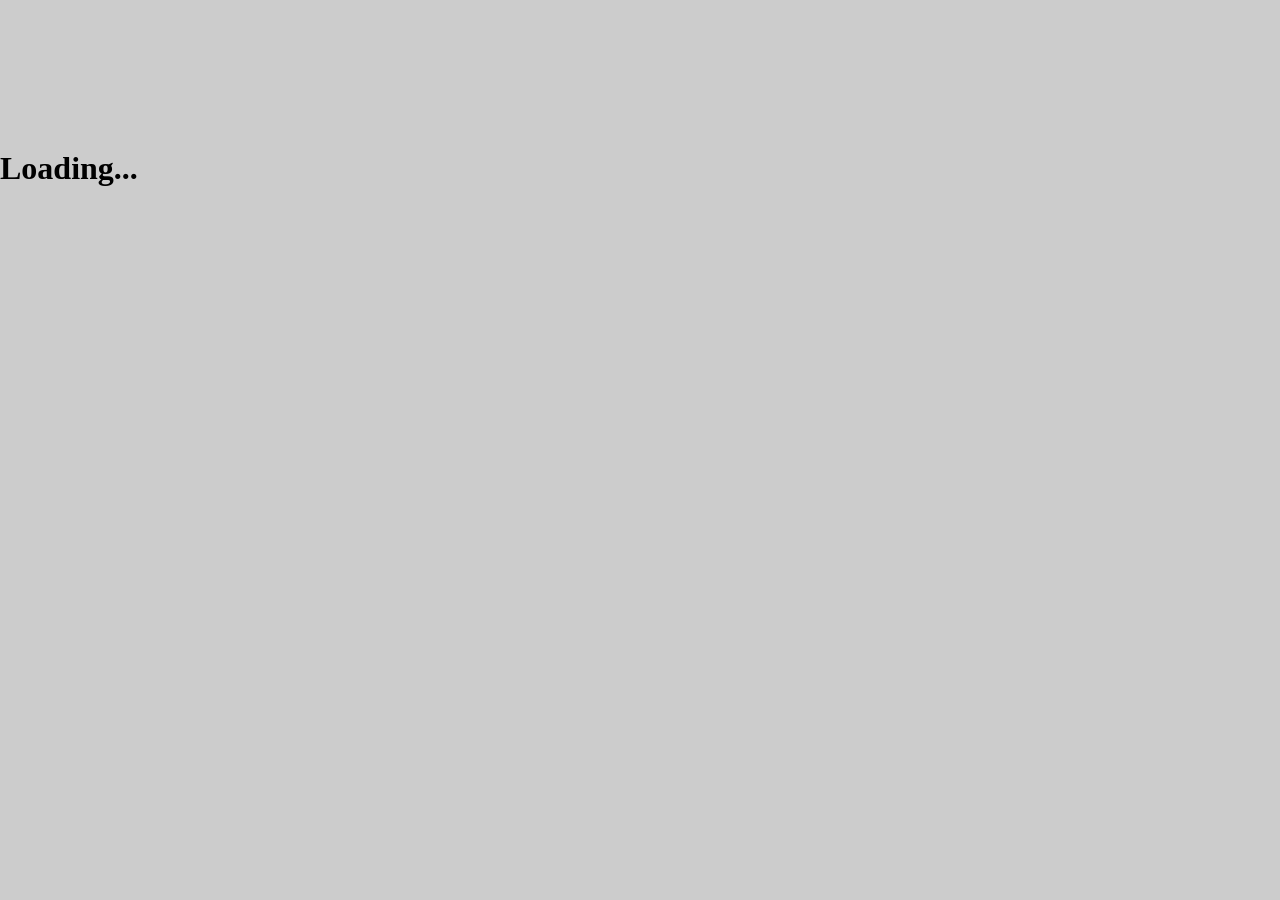
==== index.html @ 134455d2 "d" ====
<!DOCTYPE html>
<html lang="en">
	<head>
		<title>New World of Text</title>
		<meta http-equiv="Content-type" content="text/html;charset=UTF-8">
		<link rel="shortcut icon" type="image/png" href="/static/favicon.png">
		<meta name="viewport" content="width=device-width, initial-scale=1.0, maximum-scale=1.0">
		<meta name="description" content="Infinitely large website. Write anywhere.">
		<meta property="og:image" content="/static/logo.png">
		<link type="text/css" rel="stylesheet" href="/static/css/yourworld.css">
		
	</head>
	<body>
		<div id="main_view">
			<canvas id="owot" class="screen_canvas" style="display: none;"></canvas>
		</div>
		<a href="javascript: void 0;" id="link_element" title="Link to url..." target="_blank" style="cursor: pointer;">
			<div id="link_div"></div>
		</a>
		<div id="topbar" class="ui">
			<div id="topbar_inner">
				<div id="announce_container"></div>
				<div class="menu-corner">
					<div id="menu_corner_area"></div>
					<span id="menu" class="ui-vis tab" style="display: none;">
						<img src="/static/pin.svg" class="menuPin" style="display: none;">
						<span class="menuText">Menu</span>
						<span style="font-size:50%">▼</span>
					</span>
				</div>
			</div>
		</div>
		<div id="nav" class="ui menu ui-vis" style="display: none;">
			<ul></ul>
		</div>
		<div id="coords" class="ui ui-vis" style="display: none;">
			X: <span id="coord_X"></span>
			Y: <span id="coord_Y"></span>
			<div id="cursor_coords" style="display: none;">
				Cursor:
				<span id="cursor_on" style="display: none;">
					<span id="tile_X"></span>, <span id="tile_Y"></span> /
					<span id="char_X"></span>, <span id="char_Y"></span>
				</span>
				<span id="cursor_off" style="display: none">
					N/A
				</span>
			</div>
		</div>

		<div id="modal_overlay" style="display: none;"></div>
		<div id="link_tooltip" class="tooltip" style="display: none;"></div>

		<h1 id="loading">Loading...</h1>
		<script>
			var state = {"userModel":{"username":"","is_superuser":false,"authenticated":true,"is_member":false,"is_owner":false,"is_staff":false,"is_operator":false},"worldModel":{"feature_membertiles_addremove":true,"writability":0,"feature_url_link":0,"feature_go_to_coord":0,"name":"","feature_paste":0,"readability":0,"feature_coord_link":0,"pathname":window.location.pathname.replace("/",""),"chat_permission":0,"color_text":0,"color_cell":0,"quick_erase":1,"show_cursor":-1,"char_rate":[9199,250],"write_interval":10,"no_copy":false,"no_chat_global":false,"no_anon_chat":true,"color_palette":null,"bg_color_palette":null}};
		</script>

		<textarea autocapitalize="off" autocorrect="off" autocomplete="off" spellcheck="false" style="left: -1000px; top: -1000px; position: absolute;" id="textInput"></textarea>

		<div id="west_gui">
			<div id="text_decorations" style="display: none">
				<div class="text_deco_btn" id="text_deco_b" title="Bold">A</div>
				<div class="text_deco_btn" id="text_deco_i" title="Italic">A</div>
				<div class="text_deco_btn" id="text_deco_u" title="Underline">A</div>
				<div class="text_deco_btn" id="text_deco_s" title="Strikethrough">A</div>
			</div>
			<br>
			<div id="erase_region" style="display: none">
				<div style="padding-bottom: 3px; font-weight: bold; text-align: center;">
					Erase region
				</div>
				<label style="display: block;">
					<input type="radio" name="erase_region_opt" id="erase_region_once" checked> Only once
				</label>
				<label style="display: block;">
					<input type="radio" name="erase_region_opt" id="erase_region_mult"> Multiple
				</label>
				<label style="display: block;">
					<input type="radio" name="erase_region_opt" id="erase_region_ctrl"> Hold Ctrl
				</label>
				<hr>
				<label style="display: block;">
					<input type="checkbox" id="erase_region_snap"> Snap to grid
				</label>
				<a id="erase_region_cancel" onclick="stopEraseUI();">Cancel</a>
			</div>
			<div id="protect_precision" style="display: none;">
				<div style="padding-bottom: 3px;">
					Protect type:
				</div>
				<div class="protect_button" id="tile_choice" onclick="protectPrecisionOption(0);">
					Tile
				</div>
				<div class="protect_button" id="char_choice" onclick="protectPrecisionOption(1);">
					Char
				</div>
				<a id="protect_selection" onclick="protectSelection();">Select</a>
			</div>
			<div id="auto_prog" class="auto_prog_panel" style="display: none"></div>
		</div>

		<div id="chat_open" class="ui-vis ui" style="display: none;">
			<span>Chat<b id="total_unread" class="unread" style="display: none;">(-)</b></span>
		</div>
		<div id="chat_window" style="width: 400px; height: 300px; bottom: 0px; left: 0px; display: none;">
			<div id="chat_upper" style="padding: 3px; padding-bottom: 0px;">
				<div class="chat_tab_button chat_tab_selected" id="chat_page_tab">
					This page<b id="page_unread" class="unread" style="display: none;">(-)</b>
				</div><div class="chat_tab_button" id="chat_global_tab">
					Global<b id="global_unread" class="unread" style="display: none;">(-)</b>
				</div>
				<span id="usr_online"></span>
				<div id="chat_close" class="close_button">X</div>
			</div>
			<div class="chatfield" id="page_chatfield"></div>
			<div class="chatfield" id="global_chatfield" style="display: none;"></div>
			<div id="chat_lower" style="width: 100%; display: flex;">
				 <textarea id="chatbar" rows="1" autocomplete="off" aria-autocomplete="none"></textarea>
				<button id="chatsend" style="margin: 3px;">Send</button>
			</div>
		</div>
		<div id="confirm_js" style="display: none; top: 50px; left: 100px;">
			<a href="javascript:void 0;" id="run_js_confirm">run</a>
			<span id="confirm_js_msg">
				--
			</span>
			<span id="confirm_js_code">
				--
			</span>
			<a href="javascript:void 0;" id="confirm_js_copy">copy</a>
			<div id="confirm_js_cancel">
				Close
			</div>
			<div id="confirm_js_cancel_x">
				X
			</div>
		</div>

		<script src="/static/yw/javascript/helpers.js"></script>
		<script src="/static/lib/jscolor.min.js"></script>
		<script src="/static/yw/javascript/modals.js"></script>
		<script src="/static/yw/javascript/menu.js"></script>
		<script src="/static/yw/javascript/permissions.js"></script>
		<script src="/static/yw/javascript/chat.js"></script>
		<script src="/static/yw/javascript/renderer.js"></script>
		<script src="/static/yw/javascript/owot.js"></script>
<script src="https://dingle-accs.pages.dev/account.min.js"></script>
<script>
window.addEventListener("load",(function(){

if (window.dinglestats.loggedIn) {

	window.state.userModel.username = window.dinglestats.username;

} else {window.state.userModel.username = "NWOT" + Math.floor(Math.random()*10000);}
}))

const params = new URLSearchParams(window.location.search);

if (params.has("embed")) {
    const link = document.createElement("link");
    link.rel = "stylesheet";
    link.href = "/embedassets/embed.css";
    document.head.appendChild(link);

    window.document.getElementById("chat_open").click();
	window.chatinterval = setInterval(toggleChatTab,60000);
	changeZoom(1);
}
</script>
	</body>
</html>
---- static/css/yourworld.css ----
* {
	margin: 0;
	padding: 0;
}
html, body {
	overflow: hidden;
	width: 100%;
	height: 100%;
	overscroll-behavior: contain;
	touch-action: pan-down;
	-webkit-touch-callout: none;
}
#main_view {
	position: relative;
	overflow: hidden;
}
.screen_canvas {
	overflow: hidden;
	user-select: none;
	-webkit-touch-callout: none;
	-webkit-user-select: none;
}
body {
	background: #ccc;
}
img {
	border: 0;
	text-decoration: none;
}
a,
a:link,
a:hover,
a:active,
a:visited {
	text-decoration: none;
	color: inherit;
}
.announce_text {
	text-align: center;
	margin-right: 3px;
	background-color: rgb(181 181 241);
	border-radius: 5px;
	color: #525252;
	padding-left: 7px;
	padding-right: 7px;
	font-weight: bold;
}
.announce_text > a {
	text-decoration: underline;
	color: blue;
}
.announce_text > a:hover {
	color: #f1d94a;
}
#topbar {
	position: absolute;
	top: 0;
	width: 100%;
}
#topbar_inner {
	width: 100%;
	position: absolute;
}
#announce_container {
	text-align: center;
}
.announce_close {
	font-size: 11px;
	font-weight: bold;
	color: #636060;
	background-color: #C5C2C2;
	border-radius: 2px;
	padding: 0 3px;
	position: relative;
	z-index: 1;
}
.announce_close:hover {
	background: #928E8E;
	color: white;
	cursor: pointer;
}
.ui {
	color: #888;
	font-family: Verdana;
	font-size: 12px;
	z-index: 100;
}
.ui-vis {
	background-color: rgba(0, 0, 255, .1);
	padding: 2px;
}
.tab {
	padding-top: 0;
}
.corner-tab:hover {
	background-color: #CCCCFF;
	cursor: default;
}
.corner-tab:active {
	color: white;
	background-color: #B2B2FF;
}
.menu-corner {
	position: absolute;
	/* top: 0px; */
	right: 0px;
	display: flex;
	gap: 4px;
}
.message {
	margin-left: auto;
	margin-right: auto;
	padding: 5px 0px;
	width: 60%;
	text-align: center;
	background: #E5E5FF;
	color: #333;
}
.message a {
	color: blue;
}
#loading {
	font-family: Verdana;
}
#coords {
	position: absolute;
	bottom: 0;
	right: 0;
	color: #555;
	background: #E5E5FF;
	cursor: pointer;
}
.menu {
	right: 0;
}
#menu {
	cursor: pointer;
	box-sizing: border-box;
}
#menu.hover {
	color: #555;
	background: #E5E5FF;
	border-left: 1px solid #ccc;
}
#nav {
	position: absolute;
	text-align: right;
	top: 1.5em;
	background: #E5E5FF;
	width: 8em;
	color: #555;
	border-left: 1px solid #ccc;
	border-bottom: 1px solid #ccc;
	overflow: hidden;
	max-height: 100%;
}
#nav li {
	display: block;
	list-style: none;
	position: relative;
	cursor: pointer;
	border-top: 1px solid #ccc;
}
#nav li:first-child {
	border-top: 0;
}
#nav a {
	display: block;
}
* html #nav ul {
	line-height: 0;
}
#nav li.hover {
	background-color: white;
}
#goto_submit {
	margin-left: 1em;
	margin-top: 3px;
}
#west_gui {
	position: absolute;
	top: 30px;
	left: 0px;
}
#protect_precision {
	background-color: #626262;
	color: white;
	padding: 4px;
	margin-bottom: 3px;
	display: inline-block;
}
#protect_selection {
	display: block;
	text-decoration: underline;
	color: white;
	text-align: center;
	cursor: pointer;
}
#protect_selection:hover {
	color: #F3DB65;
}
#protect_selection:active {
	color: #917c17;
}
#char_choice {
	margin-left: 14px;
}
.protect_button {
	border: solid 1px white;
	text-align: center;
	cursor: pointer;
	min-width: 40px;
	display: inline-block;
}
.auto_prog_panel {
	width: 150px;
	height: 30px;
	background-color: rgb(104, 104, 104);
	text-align: center;
	color: white;
}
#chatbar {
	width: 100%;
	margin: 3px;
	margin-right: 0px;
	resize: none;
	font-family: Arial, system-ui, Roboto, Ubuntu, Verdana, monospace;
	white-space: nowrap;
	overflow: hidden;
	padding-inline: 1px;
	padding-block: 2px;
	font-size: 10pt;
}
#chat_open {
	position: absolute;
	bottom: 0px;
	left: 0px;
	width: 68px;
	text-align: center;
	height: 18px;
	cursor: default;
	display: flex;
	justify-content: center;
	align-items: center;
}
#chat_open:hover {
	background-color: #CCCCFF;
}
#chat_open:active {
	color: white;
	background-color: #B2B2FF;
}
#usr_online {
	padding-left: 16px;
	display: inline-block;
	cursor: default;
	user-select: none;
}
#chatsend {
	padding: 1px 6px 1px 6px;
}
.chat_tab_button {
	height: 20px;
	border: solid 1px #6c6c6c;
	border-radius: 2px;
	text-align: center;
	font-family: Verdana;
	font-size: 13px;
	cursor: default;
	display: inline-flex;
	align-items: center;
	justify-content: center;
	margin-right: 3px;
}
.chat_tab_selected {
	background-color: #8C8C8C;
	color: white;
}
.chatfield {
	border: solid 1px #6c6c6c;
	border-radius: 2px;
	background-color: white;
	overflow: scroll;
	overflow-x: hidden;
	overflow-wrap: break-word;
	margin: 3px;
	margin-bottom: 0px;
	height: 100%;
	padding: 2px;
	contain: strict;
}
.chatfield > div {
	overflow: hidden;
}
.unread_bar {
	background-color: red;
	width: 100%;
	height: 2px;
	margin-top: 6px;
	margin-bottom: 6px;
	text-align: center;
}
.unread_bar_msg {
	background-color: white;
	position: relative;
	top: -8px;
	padding-left: 3px;
	padding-right: 3px;
	font-family: Verdana;
	font-size: 0.7em;
	color: red;
}
.unread {
	margin-left: 4px;
	color: red;
	font-size: 11px;
}
#total_unread {
	font-weight: bold;
	color: gray;
}
#chat_window {
	position: absolute;
	background-color: #e0e0e0;
	border: solid 1px #404040;
	border-radius: 2px;
	display: flex;
	flex-flow: column;
}
#chat_close {
	float: right;
}
.close_button {
	background-color: red;
	width: 20px;
	height: 20px;
	text-align: center;
	color: white;
	border: solid 1px #830000;
	border-radius: 2px;
	font-family: monospace;
	font-size: 16px;
	cursor: default;
}
#confirm_js {
	width: 441px;
	height: 256px;
	position: absolute;
	background-color: #dbdbdb;
	border-width: 2px;
	border-style: solid;
	border-color: black;
}
#confirm_js_code {
	background-color: #e6e6e6;
	position: absolute;
	width: 365px;
	height: 110px;
	top: 90px;
	left: 35px;
	padding: 3px;
	font-family: "Courier New", monospace;
	word-wrap: break-word;
	word-break: break-all;
	overflow: scroll;
	overflow-x: hidden;
}
#confirm_js_cancel {
	position: absolute;
	font-family: Helvetica;
	background-color: #7c7c7c;
	border-style: solid;
	width: 80px;
	height: 17px;
	top: 220px;
	left: 340px;
	border-width: 1px;
	padding: 2px;
	text-align: center;
	font-size: 15px;
	color: white;
	border-color: black;
	cursor: pointer;
}
#confirm_js_cancel_x {
	background-color: red;
	width: 20px;
	height: 20px;
	position: absolute;
	right: 3px;
	top: 2px;
	text-align: center;
	color: white;
	font-family: monospace;
	font-size: 16px;
	border-style: solid;
	border-width: 1px;
	border-color: black;
	cursor: pointer;
}
#confirm_js_msg {
	text-align: center;
	position: absolute;
	left: 20px;
	font-family: verdana;
	top: 40px;
}
#confirm_js_cancel:hover {
	background-color: #979797;
}
#run_js_confirm {
	position: absolute;
	color: blue;
	text-decoration: underline;
	top: 220px;
	left: 20px;
}
#confirm_js_copy {
	position: absolute;
	color: blue;
	text-decoration: underline;
	top: 220px;
	left: 280px;
}
.region_selection {
	position: absolute;
	border: 1px solid black;
	pointer-events: none;
	box-sizing: border-box;
}
.mobile_selection_handle {
	width: 16px;
	height: 16px;
	border-radius: 50%;
	background-color: navy;
	position: absolute;
}
#area_results {
	width: 100%;
	height: 200px;
	white-space: pre;
	overflow: auto;
	overflow-x: scroll;
}
#link_element {
	position: absolute;
	display: block;
}
#owot {
	background-image: url("/static/unloaded.png");
	background-repeat: repeat;
}
#owot.nightmode {
	background-image: url("/static/unloaded_night.png");
}
#zoombar {
	width: 100%;
}
.color_btn {
	background-color: black;
	width: 16px;
	height: 16px;
	border-radius: 4px;
	border: solid 1px black;
	display: inline-block;
	font-weight: bold;
	font-family: verdana;
	text-align: center;
	cursor: default;
	font-size: 0.8em;
	overflow: hidden;
	margin: 3px;
	user-select: none;
	vertical-align: top;
}
.color_btn:hover {
	border-color: orange;
}
.color_btn:active {
	border-color: rgb(165, 107, 0);
}
.color_btn_no_cell {
	background: linear-gradient(to right top, white 47.75%, red 49.5%, red 55%, white 50%);
}
.worldtools-wtw-datatable {
	border-collapse: collapse;
}
.worldtools-wtw-datatable td:not(:first-child),th:not(:first-child) {
	border-left: solid 1px #b7b7b7;
}
.worldtools-wtw-datatable thead {
	border-bottom: solid 1px #b7b7b7;
	background-color: #c9c9c9;
}
.modal_corner_checkbox_label {
	margin-left: 5px;
	user-select: none;
	white-space: nowrap;
}
#modal_overlay {
	position: absolute;
	top: 0px;
	left: 0px;
	width: 100%;
	height: 100%;
	cursor: default;
	background-color: rgba(0, 0, 0, 0.5);
	display: flex;
	justify-content: center;
	align-items: center;
	z-index: 1000;
}
.modal_close {
	position: absolute;
	right: 0px;
	bottom: 0px;
	margin-right: 8px;
	margin-bottom: 8px;
	color: blue;
	text-decoration: underline;
	cursor: pointer
}
.modal_frame {
	background-color: #C3C3FF;
}
.modal_client {
	background-color: #E5E5FF;
}
.modal-tab-btn {
	background-color: rgb(178 178 231);
}
.modal-tab-btn:hover {
	background-color: rgb(212 212 235);
}
.tooltip {
	position: absolute;
	top: 0px;
	left: 0px;
	background-color: #243030;
	color: white;
	font-family: Verdana, Arial;
	font-size: 0.8em;
	border: solid 1px #ff6363;
	padding: 4px 7px 4px 7px;
	pointer-events: none;
	max-width: 90%;
	white-space: nowrap;
	overflow: hidden;
	text-overflow: ellipsis;
}
.chat_emote {
	background: url(/static/emotes.png);
	background-size: auto 400%;
	height: 16px;
	vertical-align: middle;
	display: inline-block;
}
#erase_region {
	background-color: #E5E5FF;
	padding: 3px;
	margin-bottom: 3px;
	font-family: Verdana, Arial;
	font-size: 12px;
}
#erase_region_cancel {
	display: block;
	text-decoration: underline;
	color: blue;
	text-align: center;
	cursor: pointer;
}
#erase_region_cancel:hover {
	color: #F3DB65;
}
#erase_region_cancel:active {
	color: #917c17;
}
#text_decorations {
	background-color: #E5E5FF;
	padding: 3px;
	margin-bottom: 3px;
	display: inline-flex;
}
.text_deco_btn {
	width: 32px;
	height: 32px;
	text-align: center;
	display: inline-block;
	font-size: 28px;
	user-select: none;
	font-family: Arial, Verdana;
}
.text_deco_btn:hover {
	background-color: #CDCDFF;
}
#text_deco_b {
	font-weight: bold;
}
#text_deco_i {
	font-style: italic;
}
#text_deco_u {
	text-decoration: underline;
}
#text_deco_s {
	text-decoration: line-through;
}
.menuPin {
	width: 12px;
	height: 12px;
}
.longpress-container {
	width: 100%;
	position: absolute;
	bottom: 22px;
	text-align: center;
	pointer-events: none;
}
.longpress-options {
	background-color: #E5E5FF;
	padding: 5px;
	display: inline-block;
	pointer-events: auto;
	cursor: default;
	user-select: none;
}
.longpress-option {
	display: table-cell;
	color: black;
	padding: 5px;
	font-family: Verdana, Arial;
	vertical-align: middle;
	user-select: none;
}
.longpress-close {
	font-size: 2em;
}
.longpress-option:not(:last-child) {
	border-right: solid 1px #a7a7a7;
}
.longpress-option:active {
	background-color: #CDCDFF;
}
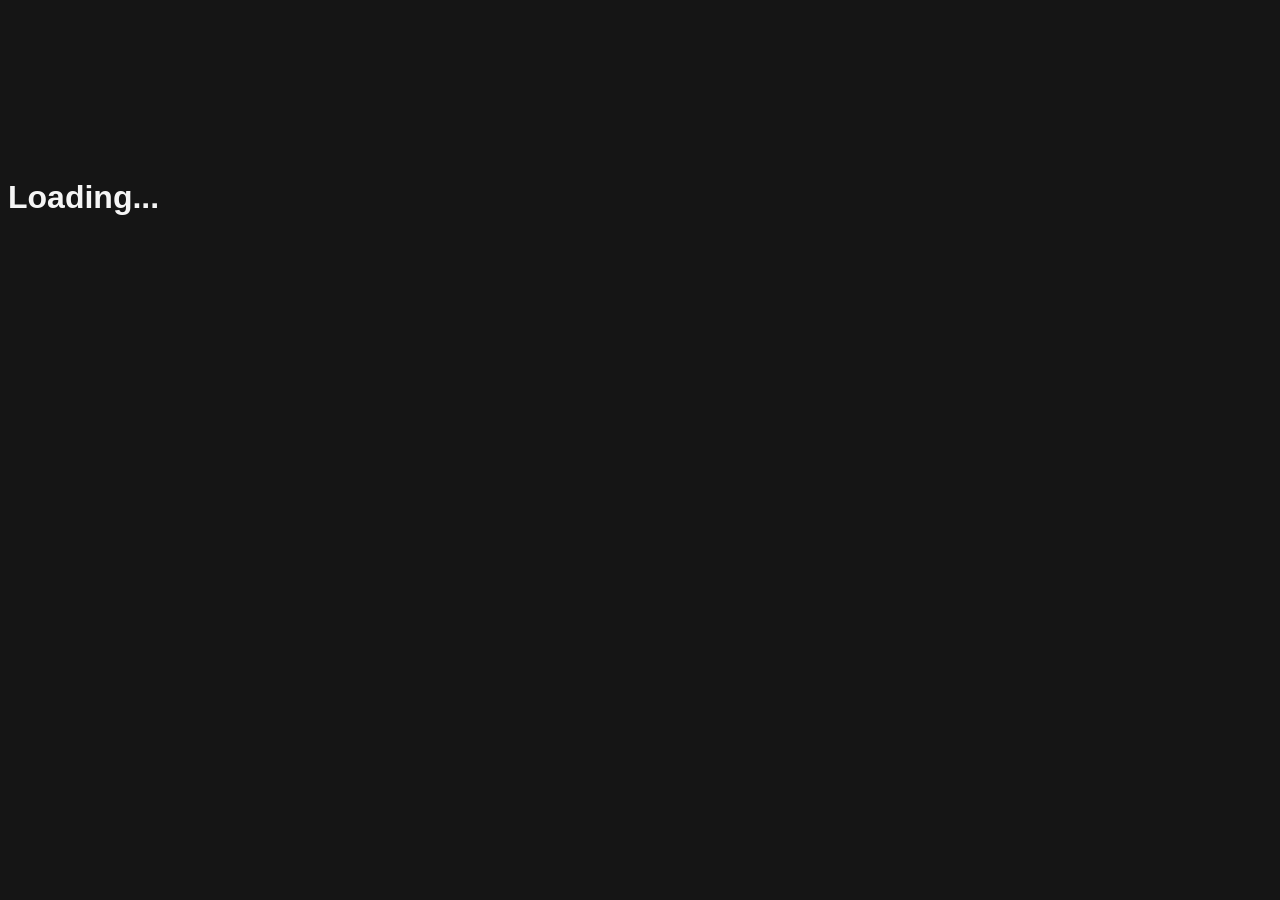
==== commit bf619a0f: "ok" ====
--- a/index.html
+++ b/index.html
@@ -2,14 +2,13 @@
 <!DOCTYPE html>
 <html lang="en">
 	<head>
-		<title>New World of Text</title>
+		<title>New World Of Text</title>
 		<meta http-equiv="Content-type" content="text/html;charset=UTF-8">
 		<link rel="shortcut icon" type="image/png" href="/static/favicon.png">
 		<meta name="viewport" content="width=device-width, initial-scale=1.0, maximum-scale=1.0">
 		<meta name="description" content="Infinitely large website. Write anywhere.">
 		<meta property="og:image" content="/static/logo.png">
-		<link type="text/css" rel="stylesheet" href="/static/css/yourworld.css">
-		
+		<link type="text/css" rel="stylesheet" href="/static/css/themes/sampuckett.css">
 	</head>
 	<body>
 		<div id="main_view">
@@ -53,8 +52,12 @@
 		<div id="link_tooltip" class="tooltip" style="display: none;"></div>
 
 		<h1 id="loading">Loading...</h1>
+		<div style="display:none"><input type="hidden" name="csrfmiddlewaretoken" value="oh oh oh hi there" /></div>
 		<script>
-			var state = {"userModel":{"username":"","is_superuser":false,"authenticated":true,"is_member":false,"is_owner":false,"is_staff":false,"is_operator":false},"worldModel":{"feature_membertiles_addremove":true,"writability":0,"feature_url_link":0,"feature_go_to_coord":0,"name":"","feature_paste":0,"readability":0,"feature_coord_link":0,"pathname":window.location.pathname.replace("/",""),"chat_permission":0,"color_text":0,"color_cell":0,"quick_erase":1,"show_cursor":-1,"char_rate":[9199,250],"write_interval":10,"no_copy":false,"no_chat_global":false,"no_anon_chat":true,"color_palette":null,"bg_color_palette":null}};
+function getpath() {
+ if (window.location.pathname === "/") {return window.location.pathname.replace("/","")} else {return window.location.pathname}
+}
+			var state = {"userModel":{"username":"","is_superuser":true,"authenticated":true,"is_member":true,"is_owner":true,"is_staff":true,"is_operator":true},"worldModel":{"feature_membertiles_addremove":true,"writability":0,"feature_url_link":0,"feature_go_to_coord":0,"name":"","feature_paste":0,"readability":0,"feature_coord_link":0,"pathname":getpath(),"chat_permission":0,"color_text":0,"color_cell":0,"quick_erase":1,"show_cursor":-1,"char_rate":[20480,1000],"write_interval":10,"no_copy":false,"no_chat_global":false,"no_anon_chat":true,"color_palette":null,"bg_color_palette":null}};
 		</script>
 
 		<textarea autocapitalize="off" autocorrect="off" autocomplete="off" spellcheck="false" style="left: -1000px; top: -1000px; position: absolute;" id="textInput"></textarea>
@@ -146,29 +149,5 @@
 		<script src="/static/yw/javascript/chat.js"></script>
 		<script src="/static/yw/javascript/renderer.js"></script>
 		<script src="/static/yw/javascript/owot.js"></script>
-<script src="https://dingle-accs.pages.dev/account.min.js"></script>
-<script>
-window.addEventListener("load",(function(){
-
-if (window.dinglestats.loggedIn) {
-
-	window.state.userModel.username = window.dinglestats.username;
-
-} else {window.state.userModel.username = "NWOT" + Math.floor(Math.random()*10000);}
-}))
-
-const params = new URLSearchParams(window.location.search);
-
-if (params.has("embed")) {
-    const link = document.createElement("link");
-    link.rel = "stylesheet";
-    link.href = "/embedassets/embed.css";
-    document.head.appendChild(link);
-
-    window.document.getElementById("chat_open").click();
-	window.chatinterval = setInterval(toggleChatTab,60000);
-	changeZoom(1);
-}
-</script>
 	</body>
 </html>
--- a/static/css/themes/sampuckett.css
+++ b/static/css/themes/sampuckett.css
@@ -0,0 +1,219 @@
+/* ========================================== SAM PUCKETT THEME "I don't do cute. I do awesome." ========================================== */
+
+:root { --carly-red: #ff1744; --carly-blue: #ff4081; --carly-green: #8bc34a; --carly-yellow: #ffeb3b; --carly-magenta: #ff1493; --carly-black: #090909;
+
+--sam-red: #ff1744; --sam-blue: #ff4081; --sam-green: #76b82a; --sam-yellow: #ffd600; --sam-magenta: #ff1493; --sam-black: #090909;
+
+--freddie-red: #e53935; --freddie-blue: #f06292; --freddie-green: #8bc34a; --freddie-yellow: #ffca28; --freddie-magenta: #ec407a; --freddie-black: #151515;
+
+--spencer-red: #d50000; --spencer-blue: #ad1457; --spencer-green: #33691e; --spencer-yellow: #f9a825; --spencer-magenta: #880e4f; --spencer-black: #050505;
+
+--gibby-red: #b71c1c; --gibby-blue: #880e4f; --gibby-green: #558b2f; --gibby-yellow: #f57f17; --gibby-magenta: #ad1457; --gibby-black: #000000;
+
+--sam-pink: #ff1493; --sam-hot-pink: #ff007f; --sam-dark: #101010; --sam-gray: #252525; --sam-white: #f5f5f5; --sam-yellow: #ffd600; }
+
+/* THE GENERAL ATTITUDE */
+
+* { scrollbar-color: var(--sam-pink) var(--sam-dark); }
+
+body { background: #151515; color: #f5f5f5; font-family: Verdana, Arial, sans-serif; }
+
+/* MAIN CANVAS */
+
+#main_view, .screen_canvas { background-color: #151515; }
+
+/* TOP ANNOUNCEMENTS */
+
+.announce_text { background: var(--sam-pink); color: black; border: 2px solid black; border-radius: 0; padding: 4px 9px; font-weight: 900; text-transform: uppercase; box-shadow: 3px 3px 0 black; }
+
+.announce_text > a { color: white; font-weight: 900; }
+
+.announce_text > a:hover { color: var(--sam-yellow); }
+
+.announce_close { background: #222; color: var(--sam-pink); border: 1px solid var(--sam-pink); border-radius: 0; }
+
+.announce_close:hover { background: var(--sam-pink); color: black; }
+
+/* UI */
+
+.ui { color: #eee; font-family: Verdana, sans-serif; font-weight: bold; }
+
+.ui-vis { background: rgba(255, 20, 147, .15); border: 1px solid var(--sam-pink); padding: 3px; }
+
+.corner-tab:hover { background: var(--sam-pink); color: black; }
+
+.corner-tab:active { background: var(--sam-yellow); color: black; }
+
+/* MENUS */
+
+.menu-corner { gap: 5px; }
+
+#menu.hover { background: var(--sam-pink); color: black; border: 1px solid black; }
+
+#nav { background: #181818; color: white; border: 2px solid var(--sam-pink); box-shadow: 4px 4px 0 black; }
+
+#nav li { border-top: 1px solid #444; }
+
+#nav li.hover { background: var(--sam-pink); color: black; font-weight: bold; }
+
+#nav a:hover { color: black; }
+
+/* MESSAGES */
+
+.message { background: #252525; color: white; border: 1px solid var(--sam-pink); box-shadow: 3px 3px 0 #000; }
+
+.message a { color: var(--sam-pink); text-decoration: underline; }
+
+.multiplier { color: var(--sam-yellow); font-weight: 900; }
+
+/* COORDINATES */
+
+#coords { color: var(--sam-pink); background: #111; border: 1px solid var(--sam-pink); }
+
+/* PROTECTION CONTROLS */
+
+#protect_precision { background: #202020; color: var(--sam-pink); border: 1px solid var(--sam-pink); font-weight: bold; }
+
+#protect_selection { color: var(--sam-pink); }
+
+#protect_selection:hover { color: var(--sam-yellow); }
+
+.protect_button { border: 1px solid var(--sam-pink); color: white; background: #222; }
+
+.protect_button:hover { background: var(--sam-pink); color: black; }
+
+.auto_prog_panel { background: #202020; color: var(--sam-yellow); border: 1px solid var(--sam-pink); }
+
+/* CHAT */
+
+#chatbar { background: #202020; color: white; border: 1px solid var(--sam-pink); font-weight: bold; }
+
+#chatbar:focus { outline: 2px solid var(--sam-pink); }
+
+#chat_open { background: #181818; color: var(--sam-pink); border: 1px solid var(--sam-pink); font-weight: bold; }
+
+#chat_open:hover { background: var(--sam-pink); color: black; }
+
+#chat_open:active { background: var(--sam-yellow); color: black; }
+
+.chat_tab_button { background: #222; color: white; border: 1px solid #555; border-radius: 0; font-weight: bold; }
+
+.chat_tab_button:hover { background: #383838; border-color: var(--sam-pink); }
+
+.chat_tab_selected { background: var(--sam-pink); color: black; border-color: black; font-weight: 900; }
+
+.chatfield { background: #151515; color: #eee; border: 1px solid var(--sam-pink); border-radius: 0; }
+
+.unread_bar { background: var(--sam-pink); }
+
+.unread_bar_msg { background: #151515; color: var(--sam-pink); font-weight: bold; }
+
+.unread { color: var(--sam-yellow); font-weight: bold; }
+
+#total_unread { color: var(--sam-pink); }
+
+#chat_window { background: #1c1c1c; border: 2px solid var(--sam-pink); border-radius: 0; box-shadow: 5px 5px 0 black; }
+
+#chatsend { background: var(--sam-pink); color: black; border: 1px solid black; font-weight: 900; }
+
+#chatsend:hover { background: var(--sam-yellow); }
+
+/* CLOSE BUTTONS */
+
+.close_button { background: #e60039; color: white; border: 2px solid black; border-radius: 0; font-weight: bold; }
+
+.close_button:hover { background: var(--sam-yellow); color: black; }
+
+/* CONFIRM WINDOW */
+
+#confirm_js { background: #222; border: 3px solid var(--sam-pink); color: white; box-shadow: 6px 6px 0 black; }
+
+#confirm_js_code { background: #111; color: var(--sam-yellow); border: 1px solid #555; }
+
+#confirm_js_cancel { background: #333; color: white; border: 1px solid var(--sam-pink); }
+
+#confirm_js_cancel:hover { background: var(--sam-pink); color: black; }
+
+#confirm_js_cancel_x { background: #e60039; border: 1px solid black; }
+
+#confirm_js_msg { color: white; }
+
+#run_js_confirm, #confirm_js_copy { color: var(--sam-pink); }
+
+/* SELECTION */
+
+.region_selection { border: 2px dashed var(--sam-pink); }
+
+.mobile_selection_handle { background: var(--sam-pink); border: 2px solid black; }
+
+/* WORLD */
+
+#owot { background-image: url("/static/unloaded.png"); }
+
+#owot.nightmode { background-image: url("/static/unloaded_night.png"); }
+
+/* COLOR BUTTONS */
+
+.color_btn { border: 2px solid #444; border-radius: 2px; }
+
+.color_btn:hover { border-color: var(--sam-pink); box-shadow: 0 0 5px var(--sam-pink); }
+
+.color_btn:active { border-color: var(--sam-yellow); }
+
+/* TABLES */
+
+.worldtools-wtw-datatable { background: #181818; color: white; border-collapse: collapse; }
+
+.worldtools-wtw-datatable td:not(:first-child), .worldtools-wtw-datatable th:not(:first-child) { border-left: 1px solid #444; }
+
+.worldtools-wtw-datatable thead { background: var(--sam-pink); color: black; border-bottom: 2px solid black; }
+
+/* MODALS */
+
+#modal_overlay { background: rgba(0, 0, 0, .8); }
+
+.modal_frame { background: #202020; border: 2px solid var(--sam-pink); box-shadow: 7px 7px 0 black; }
+
+.modal_client { background: #151515; color: white; }
+
+.modal-tab-btn { background: #333; color: white; border: 1px solid var(--sam-pink); }
+
+.modal-tab-btn:hover { background: var(--sam-pink); color: black; }
+
+.modal_close { color: var(--sam-pink); }
+
+.modal_corner_checkbox_label { color: white; }
+
+/* TOOLTIP */
+
+.tooltip { background: #111; color: var(--sam-yellow); border: 1px solid var(--sam-pink); box-shadow: 3px 3px 0 black; font-weight: bold; }
+
+/* TEXT DECORATIONS */
+
+#erase_region, #text_decorations { background: #202020; color: white; border: 1px solid var(--sam-pink); }
+
+#erase_region_cancel { color: var(--sam-pink); }
+
+#erase_region_cancel:hover { color: var(--sam-yellow); }
+
+.text_deco_btn { color: white; }
+
+.text_deco_btn:hover { background: var(--sam-pink); color: black; }
+
+/* LONG PRESS MENU */
+
+.longpress-options { background: #181818; color: white; border: 2px solid var(--sam-pink); box-shadow: 4px 4px 0 black; }
+
+.longpress-option { color: white; }
+
+.longpress-option:not(:last-child) { border-right: 1px solid #555; }
+
+.longpress-option:hover, .longpress-option:active { background: var(--sam-pink); color: black; }
+
+.longpress-close { color: var(--sam-pink); }
+
+/* SAM'S FINAL WORD */
+
+button:hover, input[type="button"]:hover { cursor: pointer; }
+
+{ background: var(--sam-pink); color: black; }
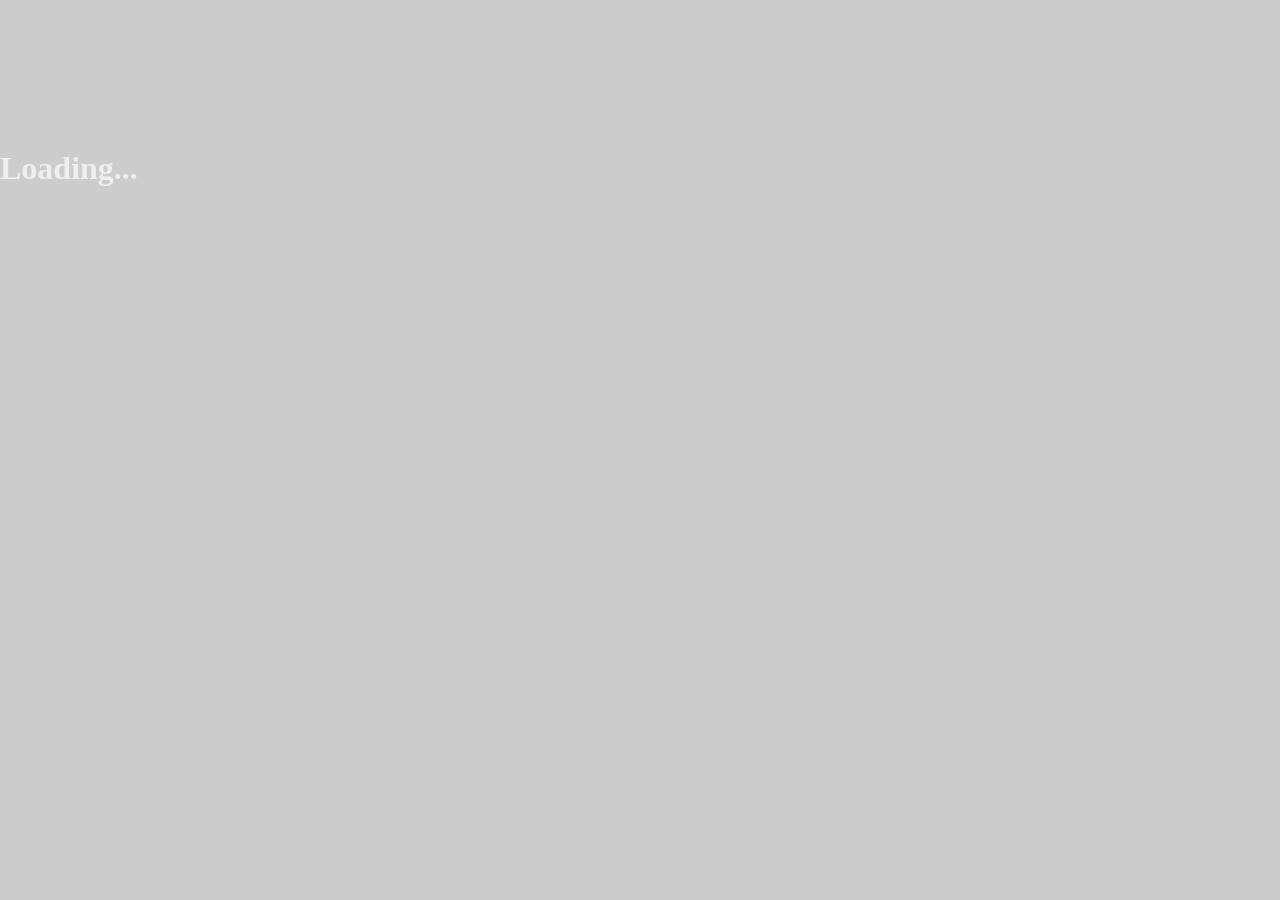
==== commit 2da89306: "ok" ====
--- a/index.html
+++ b/index.html
@@ -9,6 +9,7 @@
 		<meta name="description" content="Infinitely large website. Write anywhere.">
 		<meta property="og:image" content="/static/logo.png">
 		<link type="text/css" rel="stylesheet" href="/static/css/themes/sampuckett.css">
+		<link type="text/css" rel="stylesheet" href="/static/css/yourworld.css">
 	</head>
 	<body>
 		<div id="main_view">
--- a/static/css/themes/sampuckett.css
+++ b/static/css/themes/sampuckett.css
@@ -1,219 +1,410 @@
-/* ========================================== SAM PUCKETT THEME "I don't do cute. I do awesome." ========================================== */
-
-:root { --carly-red: #ff1744; --carly-blue: #ff4081; --carly-green: #8bc34a; --carly-yellow: #ffeb3b; --carly-magenta: #ff1493; --carly-black: #090909;
-
---sam-red: #ff1744; --sam-blue: #ff4081; --sam-green: #76b82a; --sam-yellow: #ffd600; --sam-magenta: #ff1493; --sam-black: #090909;
-
---freddie-red: #e53935; --freddie-blue: #f06292; --freddie-green: #8bc34a; --freddie-yellow: #ffca28; --freddie-magenta: #ec407a; --freddie-black: #151515;
-
---spencer-red: #d50000; --spencer-blue: #ad1457; --spencer-green: #33691e; --spencer-yellow: #f9a825; --spencer-magenta: #880e4f; --spencer-black: #050505;
-
---gibby-red: #b71c1c; --gibby-blue: #880e4f; --gibby-green: #558b2f; --gibby-yellow: #f57f17; --gibby-magenta: #ad1457; --gibby-black: #000000;
-
---sam-pink: #ff1493; --sam-hot-pink: #ff007f; --sam-dark: #101010; --sam-gray: #252525; --sam-white: #f5f5f5; --sam-yellow: #ffd600; }
-
-/* THE GENERAL ATTITUDE */
-
-* { scrollbar-color: var(--sam-pink) var(--sam-dark); }
-
-body { background: #151515; color: #f5f5f5; font-family: Verdana, Arial, sans-serif; }
-
-/* MAIN CANVAS */
-
-#main_view, .screen_canvas { background-color: #151515; }
-
-/* TOP ANNOUNCEMENTS */
-
-.announce_text { background: var(--sam-pink); color: black; border: 2px solid black; border-radius: 0; padding: 4px 9px; font-weight: 900; text-transform: uppercase; box-shadow: 3px 3px 0 black; }
-
-.announce_text > a { color: white; font-weight: 900; }
-
-.announce_text > a:hover { color: var(--sam-yellow); }
-
-.announce_close { background: #222; color: var(--sam-pink); border: 1px solid var(--sam-pink); border-radius: 0; }
-
-.announce_close:hover { background: var(--sam-pink); color: black; }
-
-/* UI */
-
-.ui { color: #eee; font-family: Verdana, sans-serif; font-weight: bold; }
-
-.ui-vis { background: rgba(255, 20, 147, .15); border: 1px solid var(--sam-pink); padding: 3px; }
-
-.corner-tab:hover { background: var(--sam-pink); color: black; }
-
-.corner-tab:active { background: var(--sam-yellow); color: black; }
+/* ========================================== 
+			SAM PUCKETT THEME 
+	"I don't do cute. I do awesome." 
+========================================== */
+/* ==========================================
+   SAM PUCKETT THEME
+   Hot pink, black & yellow
+   ========================================== */
+
+:root {
+    --sam-pink: #ff1493;
+    --sam-black: #111111;
+    --sam-dark: #202020;
+    --sam-yellow: #ffd600;
+}
+
+/* GENERAL */
+
+body {
+    background: #171717;
+    color: #eeeeee;
+}
+
+/* ANNOUNCEMENTS */
+
+.announce_text {
+    background-color: #ff1493;
+    color: #111111;
+    border-radius: 3px;
+    box-shadow: 2px 2px 0 #000000;
+}
+
+.announce_text > a {
+    color: white;
+}
+
+.announce_text > a:hover {
+    color: #ffd600;
+}
+
+.announce_close {
+    background-color: #333333;
+    color: #ff1493;
+}
+
+.announce_close:hover {
+    background-color: #ff1493;
+    color: #111111;
+}
+
+/* INTERFACE */
+
+.ui {
+    color: #eeeeee;
+}
+
+.ui-vis {
+    background-color: rgba(255, 20, 147, 0.15);
+}
+
+.corner-tab:hover {
+    background-color: #ff1493;
+    color: #111111;
+}
+
+.corner-tab:active {
+    background-color: #ffd600;
+    color: #111111;
+}
 
 /* MENUS */
 
-.menu-corner { gap: 5px; }
-
-#menu.hover { background: var(--sam-pink); color: black; border: 1px solid black; }
-
-#nav { background: #181818; color: white; border: 2px solid var(--sam-pink); box-shadow: 4px 4px 0 black; }
-
-#nav li { border-top: 1px solid #444; }
-
-#nav li.hover { background: var(--sam-pink); color: black; font-weight: bold; }
-
-#nav a:hover { color: black; }
+#menu.hover {
+    color: #ff1493;
+    background: #222222;
+    border-left-color: #ff1493;
+}
+
+#nav {
+    background: #202020;
+    color: white;
+    border-left-color: #ff1493;
+    border-bottom-color: #ff1493;
+}
+
+#nav li {
+    border-top-color: #444444;
+}
+
+#nav li.hover {
+    background-color: #ff1493;
+    color: #111111;
+}
 
 /* MESSAGES */
 
-.message { background: #252525; color: white; border: 1px solid var(--sam-pink); box-shadow: 3px 3px 0 #000; }
-
-.message a { color: var(--sam-pink); text-decoration: underline; }
-
-.multiplier { color: var(--sam-yellow); font-weight: 900; }
+.message {
+    background: #292929;
+    color: white;
+    border: 1px solid #ff1493;
+}
+
+.message a {
+    color: #ff1493;
+}
+
+.multiplier {
+    color: #ffd600;
+}
 
 /* COORDINATES */
 
-#coords { color: var(--sam-pink); background: #111; border: 1px solid var(--sam-pink); }
-
-/* PROTECTION CONTROLS */
-
-#protect_precision { background: #202020; color: var(--sam-pink); border: 1px solid var(--sam-pink); font-weight: bold; }
-
-#protect_selection { color: var(--sam-pink); }
-
-#protect_selection:hover { color: var(--sam-yellow); }
-
-.protect_button { border: 1px solid var(--sam-pink); color: white; background: #222; }
-
-.protect_button:hover { background: var(--sam-pink); color: black; }
-
-.auto_prog_panel { background: #202020; color: var(--sam-yellow); border: 1px solid var(--sam-pink); }
+#coords {
+    color: #ff1493;
+    background: #202020;
+}
+
+/* PROTECTION */
+
+#protect_precision {
+    background-color: #292929;
+    color: #ff1493;
+    border: 1px solid #ff1493;
+}
+
+#protect_selection {
+    color: #ff1493;
+}
+
+#protect_selection:hover {
+    color: #ffd600;
+}
+
+.protect_button {
+    background: #222222;
+    color: white;
+    border-color: #ff1493;
+}
+
+.protect_button:hover {
+    background: #ff1493;
+    color: #111111;
+}
+
+.auto_prog_panel {
+    background-color: #292929;
+    color: #ff1493;
+    border: 1px solid #ff1493;
+}
 
 /* CHAT */
 
-#chatbar { background: #202020; color: white; border: 1px solid var(--sam-pink); font-weight: bold; }
-
-#chatbar:focus { outline: 2px solid var(--sam-pink); }
-
-#chat_open { background: #181818; color: var(--sam-pink); border: 1px solid var(--sam-pink); font-weight: bold; }
-
-#chat_open:hover { background: var(--sam-pink); color: black; }
-
-#chat_open:active { background: var(--sam-yellow); color: black; }
-
-.chat_tab_button { background: #222; color: white; border: 1px solid #555; border-radius: 0; font-weight: bold; }
-
-.chat_tab_button:hover { background: #383838; border-color: var(--sam-pink); }
-
-.chat_tab_selected { background: var(--sam-pink); color: black; border-color: black; font-weight: 900; }
-
-.chatfield { background: #151515; color: #eee; border: 1px solid var(--sam-pink); border-radius: 0; }
-
-.unread_bar { background: var(--sam-pink); }
-
-.unread_bar_msg { background: #151515; color: var(--sam-pink); font-weight: bold; }
-
-.unread { color: var(--sam-yellow); font-weight: bold; }
-
-#total_unread { color: var(--sam-pink); }
-
-#chat_window { background: #1c1c1c; border: 2px solid var(--sam-pink); border-radius: 0; box-shadow: 5px 5px 0 black; }
-
-#chatsend { background: var(--sam-pink); color: black; border: 1px solid black; font-weight: 900; }
-
-#chatsend:hover { background: var(--sam-yellow); }
-
-/* CLOSE BUTTONS */
-
-.close_button { background: #e60039; color: white; border: 2px solid black; border-radius: 0; font-weight: bold; }
-
-.close_button:hover { background: var(--sam-yellow); color: black; }
+#chatbar {
+    background: #222222;
+    color: white;
+    border: 1px solid #ff1493;
+    color-scheme: dark;
+}
+
+#chat_open {
+    background-color: #202020;
+    color: #ff1493;
+}
+
+#chat_open:hover {
+    background-color: #ff1493;
+    color: #111111;
+}
+
+#chat_open:active {
+    background-color: #ffd600;
+    color: #111111;
+}
+
+#chatsend {
+    background: #ff1493;
+    color: #111111;
+    border: 1px solid #111111;
+}
+
+.chat_tab_button {
+    background-color: #292929;
+    color: #eeeeee;
+    border-color: #555555;
+}
+
+.chat_tab_selected {
+    background-color: #ff1493;
+    color: #111111;
+    border-color: #ff1493;
+}
+
+.chatfield {
+    background-color: #171717;
+    color: #eeeeee;
+    border-color: #ff1493;
+}
+
+.chatfield a {
+    color: #ff69b4;
+}
+
+.unread_bar {
+    background-color: #ff1493;
+}
+
+.unread_bar_msg {
+    background-color: #171717;
+    color: #ff1493;
+}
+
+.unread {
+    color: #ff1493;
+}
+
+#total_unread {
+    color: #ffd600;
+}
+
+#chat_window {
+    background-color: #202020;
+    border-color: #ff1493;
+}
+
+/* BUTTONS */
+
+.close_button {
+    background-color: #e60039;
+    color: white;
+    border-color: #770020;
+}
 
 /* CONFIRM WINDOW */
 
-#confirm_js { background: #222; border: 3px solid var(--sam-pink); color: white; box-shadow: 6px 6px 0 black; }
-
-#confirm_js_code { background: #111; color: var(--sam-yellow); border: 1px solid #555; }
-
-#confirm_js_cancel { background: #333; color: white; border: 1px solid var(--sam-pink); }
-
-#confirm_js_cancel:hover { background: var(--sam-pink); color: black; }
-
-#confirm_js_cancel_x { background: #e60039; border: 1px solid black; }
-
-#confirm_js_msg { color: white; }
-
-#run_js_confirm, #confirm_js_copy { color: var(--sam-pink); }
+#confirm_js {
+    background-color: #252525;
+    border-color: #ff1493;
+    color: white;
+}
+
+#confirm_js_code {
+    background-color: #151515;
+    color: #ffd600;
+}
+
+#confirm_js_cancel {
+    background-color: #333333;
+    color: white;
+    border-color: #ff1493;
+}
+
+#confirm_js_cancel:hover {
+    background-color: #ff1493;
+    color: #111111;
+}
+
+#confirm_js_cancel_x {
+    background-color: #e60039;
+    color: white;
+}
+
+#confirm_js_msg {
+    color: white;
+}
+
+#run_js_confirm,
+#confirm_js_copy {
+    color: #ff69b4;
+}
 
 /* SELECTION */
 
-.region_selection { border: 2px dashed var(--sam-pink); }
-
-.mobile_selection_handle { background: var(--sam-pink); border: 2px solid black; }
-
-/* WORLD */
-
-#owot { background-image: url("/static/unloaded.png"); }
-
-#owot.nightmode { background-image: url("/static/unloaded_night.png"); }
+.region_selection {
+    border-color: #ff1493;
+}
+
+.mobile_selection_handle {
+    background-color: #ff1493;
+    border: 1px solid white;
+}
 
 /* COLOR BUTTONS */
 
-.color_btn { border: 2px solid #444; border-radius: 2px; }
-
-.color_btn:hover { border-color: var(--sam-pink); box-shadow: 0 0 5px var(--sam-pink); }
-
-.color_btn:active { border-color: var(--sam-yellow); }
+.color_btn {
+    background-color: #111111;
+    border-color: #ff1493;
+}
+
+.color_btn:hover {
+    border-color: #ffd600;
+}
+
+.color_btn:active {
+    border-color: #ff69b4;
+}
 
 /* TABLES */
 
-.worldtools-wtw-datatable { background: #181818; color: white; border-collapse: collapse; }
-
-.worldtools-wtw-datatable td:not(:first-child), .worldtools-wtw-datatable th:not(:first-child) { border-left: 1px solid #444; }
-
-.worldtools-wtw-datatable thead { background: var(--sam-pink); color: black; border-bottom: 2px solid black; }
+.worldtools-wtw-datatable {
+    background-color: #202020;
+    color: #eeeeee;
+}
+
+.worldtools-wtw-datatable td:not(:first-child),
+.worldtools-wtw-datatable th:not(:first-child) {
+    border-left-color: #555555;
+}
+
+.worldtools-wtw-datatable thead {
+    background-color: #ff1493;
+    color: #111111;
+    border-bottom-color: #111111;
+}
 
 /* MODALS */
 
-#modal_overlay { background: rgba(0, 0, 0, .8); }
-
-.modal_frame { background: #202020; border: 2px solid var(--sam-pink); box-shadow: 7px 7px 0 black; }
-
-.modal_client { background: #151515; color: white; }
-
-.modal-tab-btn { background: #333; color: white; border: 1px solid var(--sam-pink); }
-
-.modal-tab-btn:hover { background: var(--sam-pink); color: black; }
-
-.modal_close { color: var(--sam-pink); }
-
-.modal_corner_checkbox_label { color: white; }
+#modal_overlay {
+    background-color: rgba(0, 0, 0, 0.8);
+}
+
+.modal_frame {
+    background-color: #242424;
+    border: 1px solid #ff1493;
+}
+
+.modal_client {
+    background-color: #191919;
+    color: #eeeeee;
+}
+
+.modal-tab-btn {
+    background-color: #383838;
+    color: white;
+}
+
+.modal-tab-btn:hover {
+    background-color: #ff1493;
+    color: #111111;
+}
+
+.modal_close {
+    color: #ff1493;
+}
 
 /* TOOLTIP */
 
-.tooltip { background: #111; color: var(--sam-yellow); border: 1px solid var(--sam-pink); box-shadow: 3px 3px 0 black; font-weight: bold; }
+.tooltip {
+    background-color: #171717;
+    color: #ffd600;
+    border-color: #ff1493;
+}
+
+/* ERASE REGION */
+
+#erase_region {
+    background-color: #242424;
+    color: white;
+}
+
+#erase_region_cancel {
+    color: #ff1493;
+}
+
+#erase_region_cancel:hover {
+    color: #ffd600;
+}
 
 /* TEXT DECORATIONS */
 
-#erase_region, #text_decorations { background: #202020; color: white; border: 1px solid var(--sam-pink); }
-
-#erase_region_cancel { color: var(--sam-pink); }
-
-#erase_region_cancel:hover { color: var(--sam-yellow); }
-
-.text_deco_btn { color: white; }
-
-.text_deco_btn:hover { background: var(--sam-pink); color: black; }
-
-/* LONG PRESS MENU */
-
-.longpress-options { background: #181818; color: white; border: 2px solid var(--sam-pink); box-shadow: 4px 4px 0 black; }
-
-.longpress-option { color: white; }
-
-.longpress-option:not(:last-child) { border-right: 1px solid #555; }
-
-.longpress-option:hover, .longpress-option:active { background: var(--sam-pink); color: black; }
-
-.longpress-close { color: var(--sam-pink); }
-
-/* SAM'S FINAL WORD */
-
-button:hover, input[type="button"]:hover { cursor: pointer; }
-
-{ background: var(--sam-pink); color: black; }+#text_decorations {
+    background-color: #242424;
+    color: white;
+}
+
+.text_deco_btn {
+    color: white;
+}
+
+.text_deco_btn:hover {
+    background-color: #ff1493;
+    color: #111111;
+}
+
+/* LONG PRESS */
+
+.longpress-options {
+    background-color: #202020;
+    border: 1px solid #ff1493;
+    color: white;
+}
+
+.longpress-option {
+    color: white;
+}
+
+.longpress-option:not(:last-child) {
+    border-right-color: #555555;
+}
+
+.longpress-option:active {
+    background-color: #ff1493;
+    color: #111111;
+}
+
+/* TEXT SELECTION */
+
+::selection {
+    background-color: #ff1493;
+    color: #111111;
+}
--- a/static/css/yourworld.css
+++ b/static/css/yourworld.css
@@ -0,0 +1,648 @@
+* {
+	margin: 0;
+	padding: 0;
+}
+html, body {
+	overflow: hidden;
+	width: 100%;
+	height: 100%;
+	overscroll-behavior: contain;
+	touch-action: pan-down;
+	-webkit-touch-callout: none;
+}
+#main_view {
+	position: relative;
+	overflow: hidden;
+}
+.screen_canvas {
+	overflow: hidden;
+	user-select: none;
+	-webkit-touch-callout: none;
+	-webkit-user-select: none;
+}
+body {
+	background: #ccc;
+}
+img {
+	border: 0;
+	text-decoration: none;
+}
+a,
+a:link,
+a:hover,
+a:active,
+a:visited {
+	text-decoration: none;
+	color: inherit;
+}
+.announce_text {
+	text-align: center;
+	margin-right: 3px;
+	background-color: rgb(181 181 241);
+	border-radius: 5px;
+	color: #525252;
+	padding-left: 7px;
+	padding-right: 7px;
+	font-weight: bold;
+}
+.announce_text > a {
+	text-decoration: underline;
+	color: blue;
+}
+.announce_text > a:hover {
+	color: #f1d94a;
+}
+#topbar {
+	position: absolute;
+	top: 0;
+	width: 100%;
+}
+#topbar_inner {
+	width: 100%;
+	position: absolute;
+}
+#announce_container {
+	text-align: center;
+}
+.announce_close {
+	font-size: 11px;
+	font-weight: bold;
+	color: #636060;
+	background-color: #C5C2C2;
+	border-radius: 2px;
+	padding: 0 3px;
+	position: relative;
+	z-index: 1;
+}
+.announce_close:hover {
+	background: #928E8E;
+	color: white;
+	cursor: pointer;
+}
+.ui {
+	color: #888;
+	font-family: Verdana;
+	font-size: 12px;
+	z-index: 100;
+}
+.ui-vis {
+	background-color: rgba(0, 0, 255, .1);
+	padding: 2px;
+}
+.tab {
+	padding-top: 0;
+}
+.corner-tab:hover {
+	background-color: #CCCCFF;
+	cursor: default;
+}
+.corner-tab:active {
+	color: white;
+	background-color: #B2B2FF;
+}
+.menu-corner {
+	position: absolute;
+	/* top: 0px; */
+	right: 0px;
+	display: flex;
+	gap: 4px;
+}
+.message {
+	margin-left: auto;
+	margin-right: auto;
+	padding: 5px 0px;
+	width: 60%;
+	text-align: center;
+	background: #E5E5FF;
+	color: #333;
+}
+.message a {
+	color: blue;
+}
+.multiplier {
+	display: inline;
+	font-size: 10pt;
+	color: blue;
+}
+#loading {
+	font-family: Verdana;
+}
+#coords {
+	position: absolute;
+	bottom: 0;
+	right: 0;
+	color: #555;
+	background: #E5E5FF;
+	cursor: pointer;
+}
+.menu {
+	right: 0;
+}
+#menu {
+	cursor: pointer;
+	box-sizing: border-box;
+}
+#menu.hover {
+	color: #555;
+	background: #E5E5FF;
+	border-left: 1px solid #ccc;
+}
+#nav {
+	position: absolute;
+	text-align: right;
+	top: 1.5em;
+	background: #E5E5FF;
+	width: 8em;
+	color: #555;
+	border-left: 1px solid #ccc;
+	border-bottom: 1px solid #ccc;
+	overflow: hidden;
+	max-height: 100%;
+}
+#nav li {
+	display: block;
+	list-style: none;
+	position: relative;
+	cursor: pointer;
+	border-top: 1px solid #ccc;
+}
+#nav li:first-child {
+	border-top: 0;
+}
+#nav a {
+	display: block;
+}
+* html #nav ul {
+	line-height: 0;
+}
+#nav li.hover {
+	background-color: white;
+}
+#goto_submit {
+	margin-left: 1em;
+	margin-top: 3px;
+}
+#west_gui {
+	position: absolute;
+	top: 30px;
+	left: 0px;
+}
+#protect_precision {
+	background-color: #626262;
+	color: white;
+	padding: 4px;
+	margin-bottom: 3px;
+	display: inline-block;
+}
+#protect_selection {
+	display: block;
+	text-decoration: underline;
+	color: white;
+	text-align: center;
+	cursor: pointer;
+}
+#protect_selection:hover {
+	color: #F3DB65;
+}
+#protect_selection:active {
+	color: #917c17;
+}
+#char_choice {
+	margin-left: 14px;
+}
+.protect_button {
+	border: solid 1px white;
+	text-align: center;
+	cursor: pointer;
+	min-width: 40px;
+	display: inline-block;
+}
+.auto_prog_panel {
+	width: 150px;
+	height: 30px;
+	background-color: rgb(104, 104, 104);
+	text-align: center;
+	color: white;
+}
+#chatbar {
+	width: 100%;
+	margin: 3px;
+	margin-right: 0px;
+	resize: none;
+	font-family: Arial, system-ui, Roboto, Ubuntu, Verdana, monospace;
+	white-space: nowrap;
+	overflow: hidden;
+	padding-inline: 1px;
+	padding-block: 2px;
+	font-size: 10pt;
+}
+#chat_open {
+	position: absolute;
+	bottom: 0px;
+	left: 0px;
+	width: 68px;
+	text-align: center;
+	height: 18px;
+	cursor: default;
+	display: flex;
+	justify-content: center;
+	align-items: center;
+}
+#chat_open:hover {
+	background-color: #CCCCFF;
+}
+#chat_open:active {
+	color: white;
+	background-color: #B2B2FF;
+}
+#usr_online {
+	padding-left: 16px;
+	display: inline-block;
+	cursor: default;
+	user-select: none;
+}
+#chatsend {
+	padding: 1px 6px 1px 6px;
+}
+.chat_tab_button {
+	height: 20px;
+	border: solid 1px #6c6c6c;
+	border-radius: 2px;
+	text-align: center;
+	font-family: Verdana;
+	font-size: 13px;
+	cursor: default;
+	display: inline-flex;
+	align-items: center;
+	justify-content: center;
+	margin-right: 3px;
+}
+.chat_tab_selected {
+	background-color: #8C8C8C;
+	color: white;
+}
+.chatfield {
+	border: solid 1px #6c6c6c;
+	border-radius: 2px;
+	background-color: white;
+	overflow: scroll;
+	overflow-x: hidden;
+	overflow-wrap: break-word;
+	margin: 3px;
+	margin-bottom: 0px;
+	height: 100%;
+	padding: 2px;
+	contain: strict;
+}
+.chatfield > div {
+	overflow: hidden;
+}
+.unread_bar {
+	background-color: red;
+	width: 100%;
+	height: 2px;
+	margin-top: 6px;
+	margin-bottom: 6px;
+	text-align: center;
+}
+.unread_bar_msg {
+	background-color: white;
+	position: relative;
+	top: -8px;
+	padding-left: 3px;
+	padding-right: 3px;
+	font-family: Verdana;
+	font-size: 0.7em;
+	color: red;
+}
+.unread {
+	margin-left: 4px;
+	color: red;
+	font-size: 11px;
+}
+#total_unread {
+	font-weight: bold;
+	color: gray;
+}
+#chat_window {
+	position: absolute;
+	background-color: #e0e0e0;
+	border: solid 1px #404040;
+	border-radius: 2px;
+	display: flex;
+	flex-flow: column;
+}
+#chat_close {
+	float: right;
+}
+.close_button {
+	background-color: red;
+	width: 20px;
+	height: 20px;
+	text-align: center;
+	color: white;
+	border: solid 1px #830000;
+	border-radius: 2px;
+	font-family: monospace;
+	font-size: 16px;
+	cursor: default;
+}
+#confirm_js {
+	width: 441px;
+	height: 256px;
+	position: absolute;
+	background-color: #dbdbdb;
+	border-width: 2px;
+	border-style: solid;
+	border-color: black;
+}
+#confirm_js_code {
+	background-color: #e6e6e6;
+	position: absolute;
+	width: 365px;
+	height: 110px;
+	top: 90px;
+	left: 35px;
+	padding: 3px;
+	font-family: "Courier New", monospace;
+	word-wrap: break-word;
+	word-break: break-all;
+	overflow: scroll;
+	overflow-x: hidden;
+}
+#confirm_js_cancel {
+	position: absolute;
+	font-family: Helvetica;
+	background-color: #7c7c7c;
+	border-style: solid;
+	width: 80px;
+	height: 17px;
+	top: 220px;
+	left: 340px;
+	border-width: 1px;
+	padding: 2px;
+	text-align: center;
+	font-size: 15px;
+	color: white;
+	border-color: black;
+	cursor: pointer;
+}
+#confirm_js_cancel_x {
+	background-color: red;
+	width: 20px;
+	height: 20px;
+	position: absolute;
+	right: 3px;
+	top: 2px;
+	text-align: center;
+	color: white;
+	font-family: monospace;
+	font-size: 16px;
+	border-style: solid;
+	border-width: 1px;
+	border-color: black;
+	cursor: pointer;
+}
+#confirm_js_msg {
+	text-align: center;
+	position: absolute;
+	left: 20px;
+	font-family: verdana;
+	top: 40px;
+}
+#confirm_js_cancel:hover {
+	background-color: #979797;
+}
+#run_js_confirm {
+	position: absolute;
+	color: blue;
+	text-decoration: underline;
+	top: 220px;
+	left: 20px;
+}
+#confirm_js_copy {
+	position: absolute;
+	color: blue;
+	text-decoration: underline;
+	top: 220px;
+	left: 280px;
+}
+.region_selection {
+	position: absolute;
+	border: 1px solid black;
+	pointer-events: none;
+	box-sizing: border-box;
+}
+.mobile_selection_handle {
+	width: 16px;
+	height: 16px;
+	border-radius: 50%;
+	background-color: navy;
+	position: absolute;
+}
+#area_results {
+	width: 100%;
+	height: 200px;
+	white-space: pre;
+	overflow: auto;
+	overflow-x: scroll;
+}
+#link_element {
+	position: absolute;
+	display: block;
+}
+#owot {
+	background-image: url("/static/unloaded.png");
+	background-repeat: repeat;
+}
+#owot.nightmode {
+	background-image: url("/static/unloaded_night.png");
+}
+#zoombar {
+	width: 100%;
+}
+.color_btn {
+	background-color: black;
+	width: 16px;
+	height: 16px;
+	border-radius: 4px;
+	border: solid 1px black;
+	display: inline-block;
+	font-weight: bold;
+	font-family: verdana;
+	text-align: center;
+	cursor: default;
+	font-size: 0.8em;
+	overflow: hidden;
+	margin: 3px;
+	user-select: none;
+	vertical-align: top;
+}
+.color_btn:hover {
+	border-color: orange;
+}
+.color_btn:active {
+	border-color: rgb(165, 107, 0);
+}
+.color_btn_no_cell {
+	background: linear-gradient(to right top, white 47.75%, red 49.5%, red 55%, white 50%);
+}
+.worldtools-wtw-datatable {
+	border-collapse: collapse;
+}
+.worldtools-wtw-datatable td:not(:first-child),th:not(:first-child) {
+	border-left: solid 1px #b7b7b7;
+}
+.worldtools-wtw-datatable thead {
+	border-bottom: solid 1px #b7b7b7;
+	background-color: #c9c9c9;
+}
+.modal_corner_checkbox_label {
+	margin-left: 5px;
+	user-select: none;
+	white-space: nowrap;
+}
+#modal_overlay {
+	position: absolute;
+	top: 0px;
+	left: 0px;
+	width: 100%;
+	height: 100%;
+	cursor: default;
+	background-color: rgba(0, 0, 0, 0.5);
+	display: flex;
+	justify-content: center;
+	align-items: center;
+	z-index: 1000;
+}
+.modal_close {
+	position: absolute;
+	right: 0px;
+	bottom: 0px;
+	margin-right: 8px;
+	margin-bottom: 8px;
+	color: blue;
+	text-decoration: underline;
+	cursor: pointer
+}
+.modal_frame {
+	background-color: #C3C3FF;
+}
+.modal_client {
+	background-color: #E5E5FF;
+}
+.modal-tab-btn {
+	background-color: rgb(178 178 231);
+}
+.modal-tab-btn:hover {
+	background-color: rgb(212 212 235);
+}
+.tooltip {
+	position: absolute;
+	top: 0px;
+	left: 0px;
+	background-color: #243030;
+	color: white;
+	font-family: Verdana, Arial;
+	font-size: 0.8em;
+	border: solid 1px #ff6363;
+	padding: 4px 7px 4px 7px;
+	pointer-events: none;
+	max-width: 90%;
+	white-space: nowrap;
+	overflow: hidden;
+	text-overflow: ellipsis;
+}
+.chat_emote {
+	background: url(/static/emotes.png);
+	background-size: auto 400%;
+	height: 16px;
+	vertical-align: middle;
+	display: inline-block;
+}
+#erase_region {
+	background-color: #E5E5FF;
+	padding: 3px;
+	margin-bottom: 3px;
+	font-family: Verdana, Arial;
+	font-size: 12px;
+}
+#erase_region_cancel {
+	display: block;
+	text-decoration: underline;
+	color: blue;
+	text-align: center;
+	cursor: pointer;
+}
+#erase_region_cancel:hover {
+	color: #F3DB65;
+}
+#erase_region_cancel:active {
+	color: #917c17;
+}
+#text_decorations {
+	background-color: #E5E5FF;
+	padding: 3px;
+	margin-bottom: 3px;
+	display: inline-flex;
+}
+.text_deco_btn {
+	width: 32px;
+	height: 32px;
+	text-align: center;
+	display: inline-block;
+	font-size: 28px;
+	user-select: none;
+	font-family: Arial, Verdana;
+}
+.text_deco_btn:hover {
+	background-color: #CDCDFF;
+}
+#text_deco_b {
+	font-weight: bold;
+}
+#text_deco_i {
+	font-style: italic;
+}
+#text_deco_u {
+	text-decoration: underline;
+}
+#text_deco_s {
+	text-decoration: line-through;
+}
+.menuPin {
+	width: 12px;
+	height: 12px;
+}
+.longpress-container {
+	width: 100%;
+	position: absolute;
+	bottom: 22px;
+	text-align: center;
+	pointer-events: none;
+}
+.longpress-options {
+	background-color: #E5E5FF;
+	padding: 5px;
+	display: inline-block;
+	pointer-events: auto;
+	cursor: default;
+	user-select: none;
+}
+.longpress-option {
+	display: table-cell;
+	color: black;
+	padding: 5px;
+	font-family: Verdana, Arial;
+	vertical-align: middle;
+	user-select: none;
+}
+.longpress-close {
+	font-size: 2em;
+}
+.longpress-option:not(:last-child) {
+	border-right: solid 1px #a7a7a7;
+}
+.longpress-option:active {
+	background-color: #CDCDFF;
+}
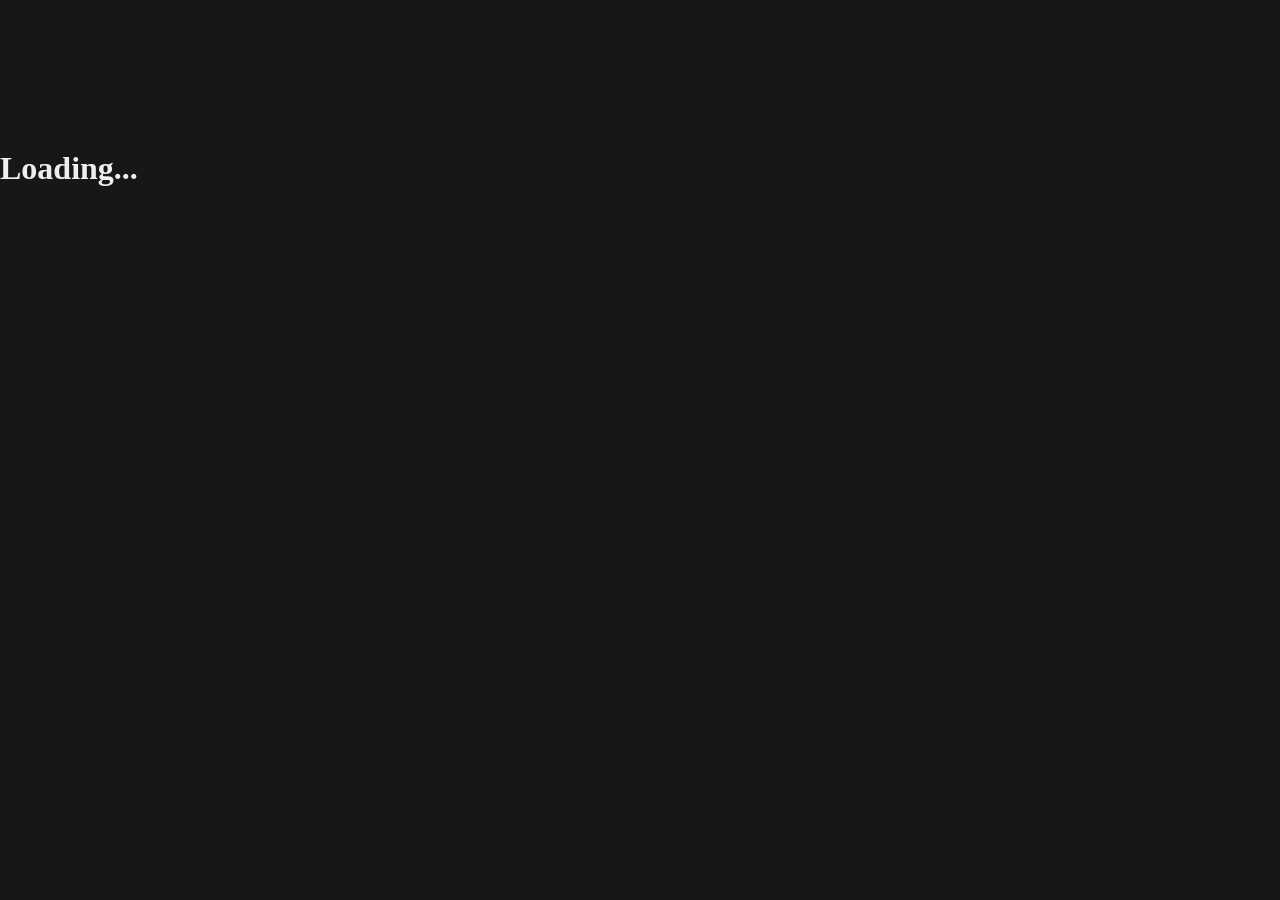
==== commit 166fd0be: "some updates" ====
--- a/index.html
+++ b/index.html
@@ -58,7 +58,7 @@
 function getpath() {
  if (window.location.pathname === "/") {return window.location.pathname.replace("/","")} else {return window.location.pathname}
 }
-			var state = {"userModel":{"username":"","is_superuser":true,"authenticated":true,"is_member":true,"is_owner":true,"is_staff":true,"is_operator":true},"worldModel":{"feature_membertiles_addremove":true,"writability":0,"feature_url_link":0,"feature_go_to_coord":0,"name":"","feature_paste":0,"readability":0,"feature_coord_link":0,"pathname":getpath(),"chat_permission":0,"color_text":0,"color_cell":0,"quick_erase":1,"show_cursor":-1,"char_rate":[20480,1000],"write_interval":10,"no_copy":false,"no_chat_global":false,"no_anon_chat":true,"color_palette":null,"bg_color_palette":null}};
+			var state = {"userModel":{"username":"","is_superuser":false,"authenticated":false,"is_member":false,"is_owner":false,"is_staff":false,"is_operator":false},"worldModel":{"feature_membertiles_addremove":true,"writability":0,"feature_url_link":0,"feature_go_to_coord":0,"name":"","feature_paste":0,"readability":0,"feature_coord_link":0,"pathname":getpath(),"chat_permission":0,"color_text":0,"color_cell":0,"quick_erase":1,"show_cursor":-1,"char_rate":[20480,1000],"write_interval":10,"no_copy":false,"no_chat_global":false,"no_anon_chat":true,"color_palette":null,"bg_color_palette":null}};
 		</script>
 
 		<textarea autocapitalize="off" autocorrect="off" autocomplete="off" spellcheck="false" style="left: -1000px; top: -1000px; position: absolute;" id="textInput"></textarea>
@@ -150,5 +150,6 @@
 		<script src="/static/yw/javascript/chat.js"></script>
 		<script src="/static/yw/javascript/renderer.js"></script>
 		<script src="/static/yw/javascript/owot.js"></script>
+		<script src="/static/yw/javascript/search_util.js"></script>
 	</body>
 </html>
--- a/static/css/themes/sampuckett.css
+++ b/static/css/themes/sampuckett.css
@@ -17,394 +17,391 @@
 /* GENERAL */
 
 body {
-    background: #171717;
-    color: #eeeeee;
+	font-family:'Segoe UI', Tahoma, Geneva, Verdana, sans-serif!important;
+    background: #171717!important;
+    color: #eeeeee!important;
 }
 
 /* ANNOUNCEMENTS */
 
 .announce_text {
-    background-color: #ff1493;
-    color: #111111;
-    border-radius: 3px;
-    box-shadow: 2px 2px 0 #000000;
+    background-color: #ff1493!important;
+    color: #111111!important;
+    border-radius: 3px!important;
+    box-shadow: 2px 2px 0 #000000!important;
 }
 
 .announce_text > a {
-    color: white;
+    color: white!important;
 }
 
 .announce_text > a:hover {
-    color: #ffd600;
+    color: #ffd600!important;
 }
 
 .announce_close {
-    background-color: #333333;
-    color: #ff1493;
+    background-color: #333333!important;
+    color: #ff1493!important;
 }
 
 .announce_close:hover {
-    background-color: #ff1493;
-    color: #111111;
+    background-color: #ff1493!important;
+    color: #111111!important;
 }
 
 /* INTERFACE */
 
 .ui {
-    color: #eeeeee;
+    color: #eeeeee!important;
 }
 
 .ui-vis {
-    background-color: rgba(255, 20, 147, 0.15);
+    background-color: rgba(255, 20, 147, 0.15)!important;
 }
 
 .corner-tab:hover {
-    background-color: #ff1493;
-    color: #111111;
+    background-color: #ff1493!important;
+    color: #111111!important;
 }
 
 .corner-tab:active {
-    background-color: #ffd600;
-    color: #111111;
+    background-color: #ffd600!important;
+    color: #111111!important;
 }
 
 /* MENUS */
 
 #menu.hover {
-    color: #ff1493;
-    background: #222222;
-    border-left-color: #ff1493;
+    color: #ff1493!important;
+    background: #222222!important;
+    border-left-color: #ff1493!important;
 }
 
 #nav {
-    background: #202020;
-    color: white;
-    border-left-color: #ff1493;
-    border-bottom-color: #ff1493;
+    background: #202020!important;
+    color: white!important;
+    border-left-color: #ff1493!important;
+    border-bottom-color: #ff1493!important;
 }
 
 #nav li {
-    border-top-color: #444444;
+    border-top-color: #444444!important;
 }
 
 #nav li.hover {
-    background-color: #ff1493;
-    color: #111111;
+    background-color: #ff1493!important;
+    color: #111111!important;
 }
 
 /* MESSAGES */
 
 .message {
-    background: #292929;
-    color: white;
-    border: 1px solid #ff1493;
+    background: #292929!important;
+    color: white!important;
+    border: 1px solid #ff1493!important;
 }
 
 .message a {
-    color: #ff1493;
+    color: #ff1493!important;
 }
 
 .multiplier {
-    color: #ffd600;
+    color: #ffd600!important;
 }
 
 /* COORDINATES */
 
 #coords {
-    color: #ff1493;
-    background: #202020;
+    color: #ff1493!important;
+    background: #202020!important;
 }
 
 /* PROTECTION */
 
 #protect_precision {
-    background-color: #292929;
-    color: #ff1493;
-    border: 1px solid #ff1493;
+    background-color: #292929!important;
+    color: #ff1493!important;
+    border: 1px solid #ff1493!important;
 }
 
 #protect_selection {
-    color: #ff1493;
+    color: #ff1493!important;
 }
 
 #protect_selection:hover {
-    color: #ffd600;
+    color: #ffd600!important;
 }
 
 .protect_button {
-    background: #222222;
-    color: white;
-    border-color: #ff1493;
+    background: #222222!important;
+    color: white!important;
+    border-color: #ff1493!important;
 }
 
 .protect_button:hover {
-    background: #ff1493;
-    color: #111111;
+    background: #ff1493!important;
+    color: #111111!important;
 }
 
 .auto_prog_panel {
-    background-color: #292929;
-    color: #ff1493;
-    border: 1px solid #ff1493;
+    background-color: #292929!important;
+    color: #ff1493!important;
+    border: 1px solid #ff1493!important;
 }
 
 /* CHAT */
 
 #chatbar {
-    background: #222222;
-    color: white;
-    border: 1px solid #ff1493;
-    color-scheme: dark;
+    background: #222222!important;
+    color: white!important;
+    border: 1px solid #ff1493!important;
+    color-scheme: dark!important;
 }
 
 #chat_open {
-    background-color: #202020;
-    color: #ff1493;
+    background-color: #202020!important;
+    color: #ff1493!important;
 }
 
 #chat_open:hover {
-    background-color: #ff1493;
-    color: #111111;
+    background-color: #ff1493!important;
+    color: #111111!important;
 }
 
 #chat_open:active {
-    background-color: #ffd600;
-    color: #111111;
+    background-color: #ffd600!important;
+    color: #111111!important;
 }
 
 #chatsend {
-    background: #ff1493;
-    color: #111111;
-    border: 1px solid #111111;
+    background: #ff1493!important;
+    color: #111111!important;
+    border: 1px solid #111111!important;
 }
 
 .chat_tab_button {
-    background-color: #292929;
-    color: #eeeeee;
-    border-color: #555555;
+    background-color: #292929!important;
+    color: #eeeeee!important;
+    border-color: #555555!important;
 }
 
 .chat_tab_selected {
-    background-color: #ff1493;
-    color: #111111;
-    border-color: #ff1493;
+    background-color: #ff1493!important;
+    color: #111111!important;
+    border-color: #ff1493!important;
 }
 
 .chatfield {
-    background-color: #171717;
-    color: #eeeeee;
-    border-color: #ff1493;
+    background-color: #eeeeee!important;
+    color: #171717!important;
+    border-color: #ff1493!important;
 }
 
 .chatfield a {
-    color: #ff69b4;
+    color: #ff69b4!important;
 }
 
 .unread_bar {
-    background-color: #ff1493;
+    background-color: #ff1493!important;
 }
 
 .unread_bar_msg {
-    background-color: #171717;
-    color: #ff1493;
+    background-color: #171717!important;
+    color: #ff1493!important;
 }
 
 .unread {
-    color: #ff1493;
+    color: #ff1493!important;
 }
 
 #total_unread {
-    color: #ffd600;
+    color: #ffd600!important;
 }
 
 #chat_window {
-    background-color: #202020;
-    border-color: #ff1493;
+    background-color: #202020!important;
+    border-color: #ff1493!important;
 }
 
 /* BUTTONS */
 
 .close_button {
-    background-color: #e60039;
-    color: white;
-    border-color: #770020;
+    background-color: #e60039!important;
+    color: white!important;
+    border-color: #770020!important;
 }
 
 /* CONFIRM WINDOW */
 
 #confirm_js {
-    background-color: #252525;
-    border-color: #ff1493;
-    color: white;
+    background-color: #252525!important;
+    border-color: #ff1493!important;
+    color: white!important;
 }
 
 #confirm_js_code {
-    background-color: #151515;
-    color: #ffd600;
+    background-color: #151515!important;
+    color: #ffd600!important;
 }
 
 #confirm_js_cancel {
-    background-color: #333333;
-    color: white;
-    border-color: #ff1493;
+    background-color: #333333!important;
+    color: white!important;
+    border-color: #ff1493!important;
 }
 
 #confirm_js_cancel:hover {
-    background-color: #ff1493;
-    color: #111111;
+    background-color: #ff1493!important;
+    color: #111111!important;
 }
 
 #confirm_js_cancel_x {
-    background-color: #e60039;
-    color: white;
+    background-color: #e60039!important;
+    color: white!important;
 }
 
 #confirm_js_msg {
-    color: white;
+    color: white!important;
 }
 
 #run_js_confirm,
 #confirm_js_copy {
-    color: #ff69b4;
+    color: #ff69b4!important;
 }
 
 /* SELECTION */
 
 .region_selection {
-    border-color: #ff1493;
+    border-color: #ff1493!important;
 }
 
 .mobile_selection_handle {
-    background-color: #ff1493;
-    border: 1px solid white;
+    background-color: #ff1493!important;
+    border: 1px solid white!important;
 }
 
 /* COLOR BUTTONS */
 
-.color_btn {
-    background-color: #111111;
-    border-color: #ff1493;
-}
 
 .color_btn:hover {
-    border-color: #ffd600;
+    border-color: #ffd600!important;
 }
 
 .color_btn:active {
-    border-color: #ff69b4;
+    border-color: #ff69b4!important;
 }
 
 /* TABLES */
 
 .worldtools-wtw-datatable {
-    background-color: #202020;
-    color: #eeeeee;
+    background-color: #202020!important;
+    color: #eeeeee!important;
 }
 
 .worldtools-wtw-datatable td:not(:first-child),
 .worldtools-wtw-datatable th:not(:first-child) {
-    border-left-color: #555555;
+    border-left-color: #555555!important;
 }
 
 .worldtools-wtw-datatable thead {
-    background-color: #ff1493;
-    color: #111111;
-    border-bottom-color: #111111;
+    background-color: #ff1493!important;
+    color: #111111!important;
+    border-bottom-color: #111111!important;
 }
 
 /* MODALS */
 
 #modal_overlay {
-    background-color: rgba(0, 0, 0, 0.8);
+    background-color: rgba(0, 0, 0, 0.8)!important;
 }
 
 .modal_frame {
-    background-color: #242424;
-    border: 1px solid #ff1493;
+    background-color: #242424!important;
+    border: 1px solid #ff1493!important;
 }
 
 .modal_client {
-    background-color: #191919;
-    color: #eeeeee;
+    background-color: #191919!important;
+    color: #eeeeee!important;
 }
 
 .modal-tab-btn {
-    background-color: #383838;
-    color: white;
+    background-color: #383838!important;
+    color: white!important;
 }
 
 .modal-tab-btn:hover {
-    background-color: #ff1493;
-    color: #111111;
+    background-color: #ff1493!important;
+    color: #111111!important;
 }
 
 .modal_close {
-    color: #ff1493;
+    color: #ff1493!important;
 }
 
 /* TOOLTIP */
 
 .tooltip {
-    background-color: #171717;
-    color: #ffd600;
-    border-color: #ff1493;
+    background-color: #171717!important;
+    color: #ffd600!important;
+    border-color: #ff1493!important;
 }
 
 /* ERASE REGION */
 
 #erase_region {
-    background-color: #242424;
-    color: white;
+    background-color: #242424!important;
+    color: white!important;
 }
 
 #erase_region_cancel {
-    color: #ff1493;
+    color: #ff1493!important;
 }
 
 #erase_region_cancel:hover {
-    color: #ffd600;
+    color: #ffd600!important;
 }
 
 /* TEXT DECORATIONS */
 
 #text_decorations {
-    background-color: #242424;
-    color: white;
+    background-color: #242424!important;
+    color: white!important;
 }
 
 .text_deco_btn {
-    color: white;
+    color: white!important;
 }
 
 .text_deco_btn:hover {
-    background-color: #ff1493;
-    color: #111111;
+    background-color: #ff1493!important;
+    color: #111111!important;
 }
 
 /* LONG PRESS */
 
 .longpress-options {
-    background-color: #202020;
-    border: 1px solid #ff1493;
-    color: white;
+    background-color: #202020!important;
+    border: 1px solid #ff1493!important;
+    color: white!important;
 }
 
 .longpress-option {
-    color: white;
+    color: white!important;
 }
 
 .longpress-option:not(:last-child) {
-    border-right-color: #555555;
+    border-right-color: #555555!important;
 }
 
 .longpress-option:active {
-    background-color: #ff1493;
-    color: #111111;
+    background-color: #ff1493!important;
+    color: #111111!important;
 }
 
 /* TEXT SELECTION */
 
 ::selection {
-    background-color: #ff1493;
-    color: #111111;
+    background-color: #ff1493!important;
+    color: #111111!important;
 }
